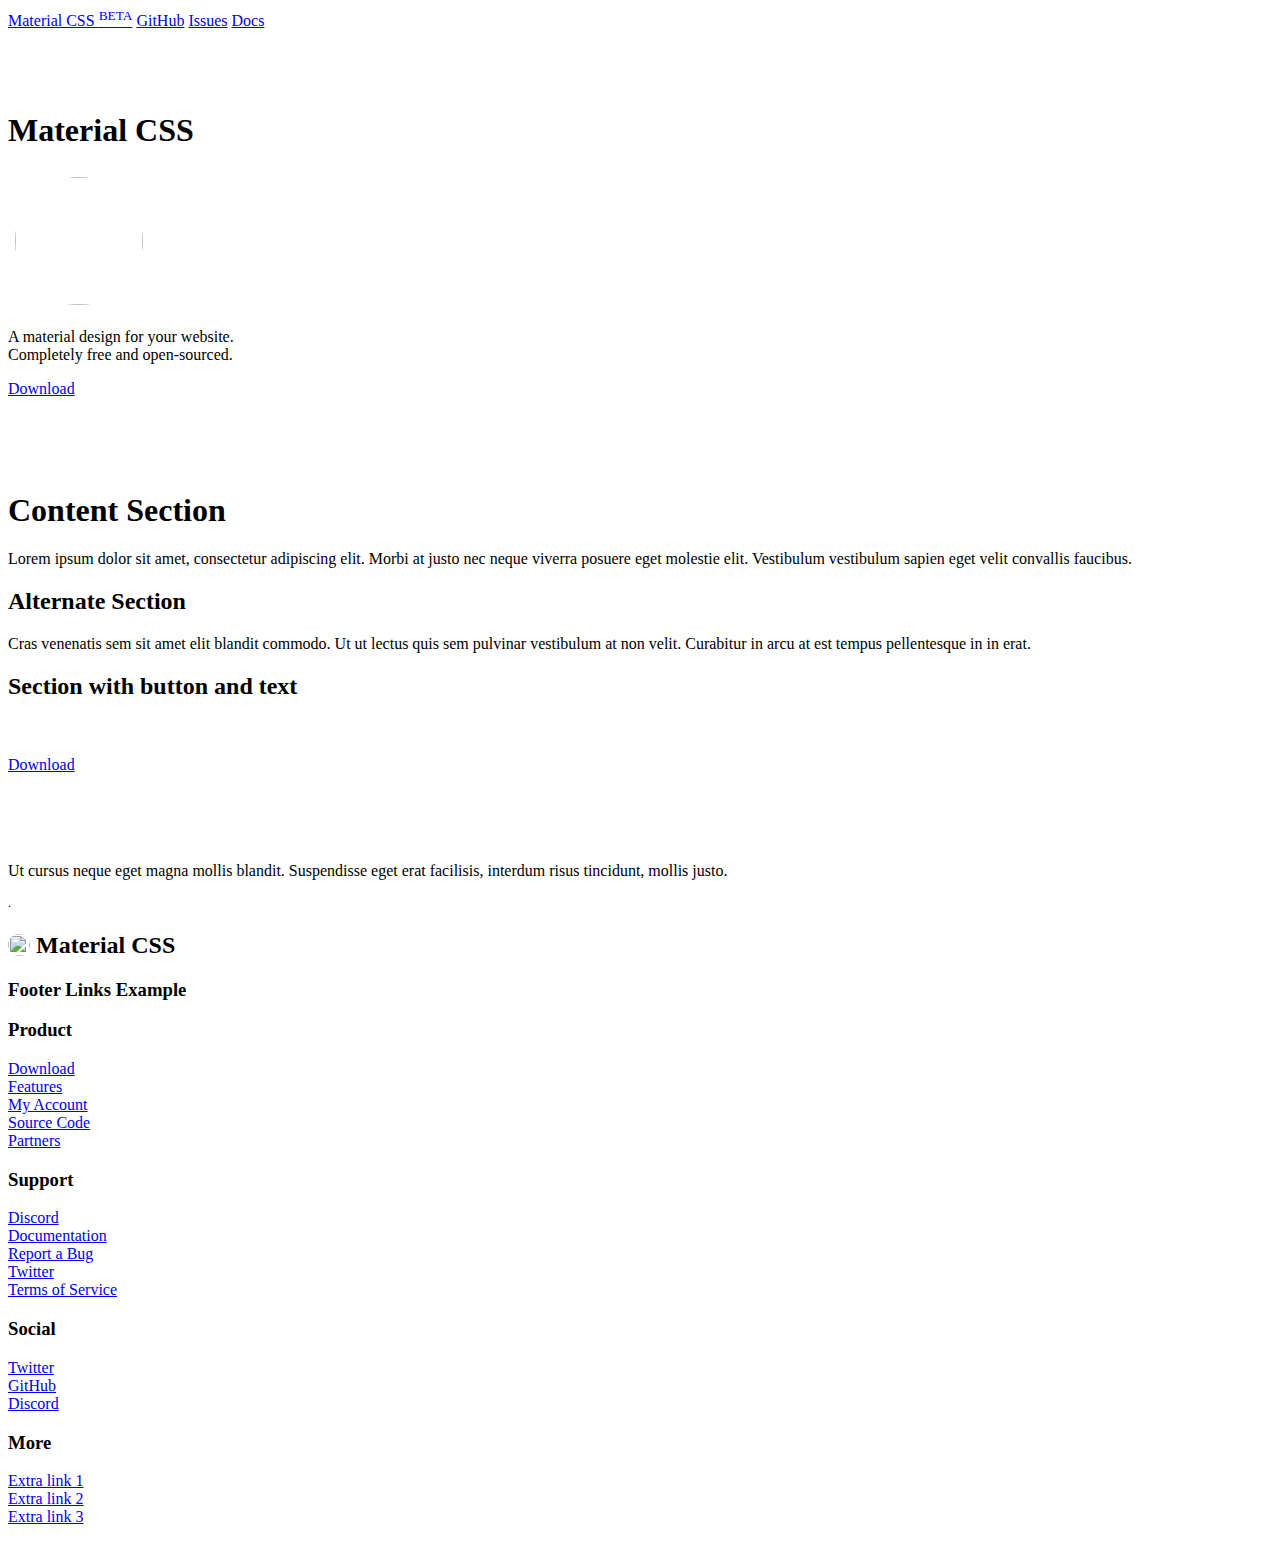
==== AciliOS/index.html @ a626cd0d "Added AciliOS" ====
<!DOCTYPE html>
<html lang="en">
<head>
    <title>Material CSS</title>
    <link rel="stylesheet" href="css/material-light.css">
    <meta name="viewport" content="width=device-width, initial-scale=1">
    <meta property="og:site_name" content="Nanomotion">
    <meta property="og:title" content="Material CSS">
    <meta property="og:description" content="A material design CSS theme, based on the style of https://discordapp.com.">
    <meta property="og:image" content="https://avatars3.githubusercontent.com/u/19719195">
    <meta property="og:image:type" content="image/png">
    <meta property="og:image:width" content="1800">
    <meta property="og:image:height" content="1800">
    <meta name="keywords" content="css, design, style, web design, nanomotion, github, nanomotion.github.io, software, python, discord, discord bot, discord bots, bot, bots, integration, discord moderation, music bot, music, visual basic, html, coding, programming, overwatch, orisa, numbani">
    <script src="https://use.fontawesome.com/f47a842f2a.js"></script>
    <!-- Google Analytics -->
    <script>
    (function(i,s,o,g,r,a,m){i['GoogleAnalyticsObject']=r;i[r]=i[r]||function(){
    (i[r].q=i[r].q||[]).push(arguments)},i[r].l=1*new Date();a=s.createElement(o),
    m=s.getElementsByTagName(o)[0];a.async=1;a.src=g;m.parentNode.insertBefore(a,m)
    })(window,document,'script','https://www.google-analytics.com/analytics.js','ga');
    ga('create', 'UA-105744989-1', 'auto');
    ga('send', 'pageview');
    </script>
    <!-- End Google Analytics -->
</head>
<body>
    <div id="wrapper">
        <header class="centre">
            <div class="navbar">
                <a href="#">Material CSS <sup class="text-badge white-badge">BETA</sup></a>
                <a class="right" href="https://github.com/Nanomotion/material-css"><i class="fa fa-github"></i><t hidemob> GitHub</t></a>
                <a class="right" href="https://github.com/Nanomotion/material-css/issues"><i class="fa fa-exclamation-circle"></i><t hidemob> Issues</t></a>
                <a class="right" href="docs"><i class="fa fa-book"></i><t hidemob> Docs</t></a>
            </div>
            <h1 style="padding-top: 60px;">Material CSS</h1>
            <img src="https://avatars3.githubusercontent.com/u/19719195" width="128" height="128" style="border: 7px solid #fff; border-radius: 50%;">
            <p>
                A material design for your website.<br>
                Completely free and open-sourced.
            </p>
            <div class="section">
                <div class="button-wrapper"><a href="https://github.com/Nanomotion/material-css/archive/master.zip" class="centre btn">Download</a></div>
                <br><br><br><br>
            </div>
        </header>
        <a name="features"></a>
        <div class="features centre">
            <div class="section">
                <h1>Content Section</h1>
                <p>Lorem ipsum dolor sit amet, consectetur adipiscing elit. Morbi at justo nec neque viverra posuere eget molestie elit. Vestibulum vestibulum sapien eget velit convallis faucibus.</p>
            </div>
            <div class="alternate">
                <div class="section alternate">
                    <h2>Alternate Section</h2>
                    <p>
                        Cras venenatis sem sit amet elit blandit commodo. Ut ut lectus quis sem pulvinar vestibulum at non velit. Curabitur in arcu at est tempus pellentesque in in erat.
                    </p>
                </div>
            </div>
            <div class="section">
                <h2>Section with button and text</h2>
                <br><br>
                <div class="button-wrapper"><a href="https://github.com/Nanomotion/material-css/archive/master.zip" class="centre btn btn-blue">Download</a></div>
                <br><br><br><br>
                <p>Ut cursus neque eget magna mollis blandit. Suspendisse eget erat facilisis, interdum risus tincidunt, mollis justo.</p>
                <p style="font-size: 12px;"></a>.
            </div>
        </div>
        <footer>
            <h2><img src="" width="22" height="22" style="border-radius: 50%; position: relative; top: 3.5px;"> Material CSS</h2>
            <h3>Footer Links Example</h3>
            <div class="footer-links">
                <div class="footer-links box">
                    <h3>Product</h3>
                    <p>
                        <a href="#">Download</a><br>
                        <a href="#">Features</a><br>
                        <a href="#">My Account</a><br>
                        <a href="#">Source Code</a><br>
                        <a href="#">Partners</a>
                    </p>
                </div>
                <div class="footer-links box">
                    <h3>Support</h3>
                    <p>
                        <a href="#">Discord</a><br>
                        <a href="#">Documentation</a><br>
                        <a href="#">Report a Bug</a><br>
                        <a href="#">Twitter</a><br>
                        <a href="#">Terms of Service</a>
                    </p>
                </div>
                <div class="footer-links box">
                    <h3>Social</h3>
                    <p>
                        <a href="#">Twitter</a><br>
                        <a href="#">GitHub</a><br>
                        <a href="#">Discord</a>
                    </p>
                </div>
                <div class="footer-links box">
                    <h3>More</h3>
                    <p>
                        <a href="#">Extra link 1</a><br>
                        <a href="#">Extra link 2</a><br>
                        <a href="#">Extra link 3</a>
                    </p>
                </div>
            </div>
        </footer>
    </div>
</body>
</html>
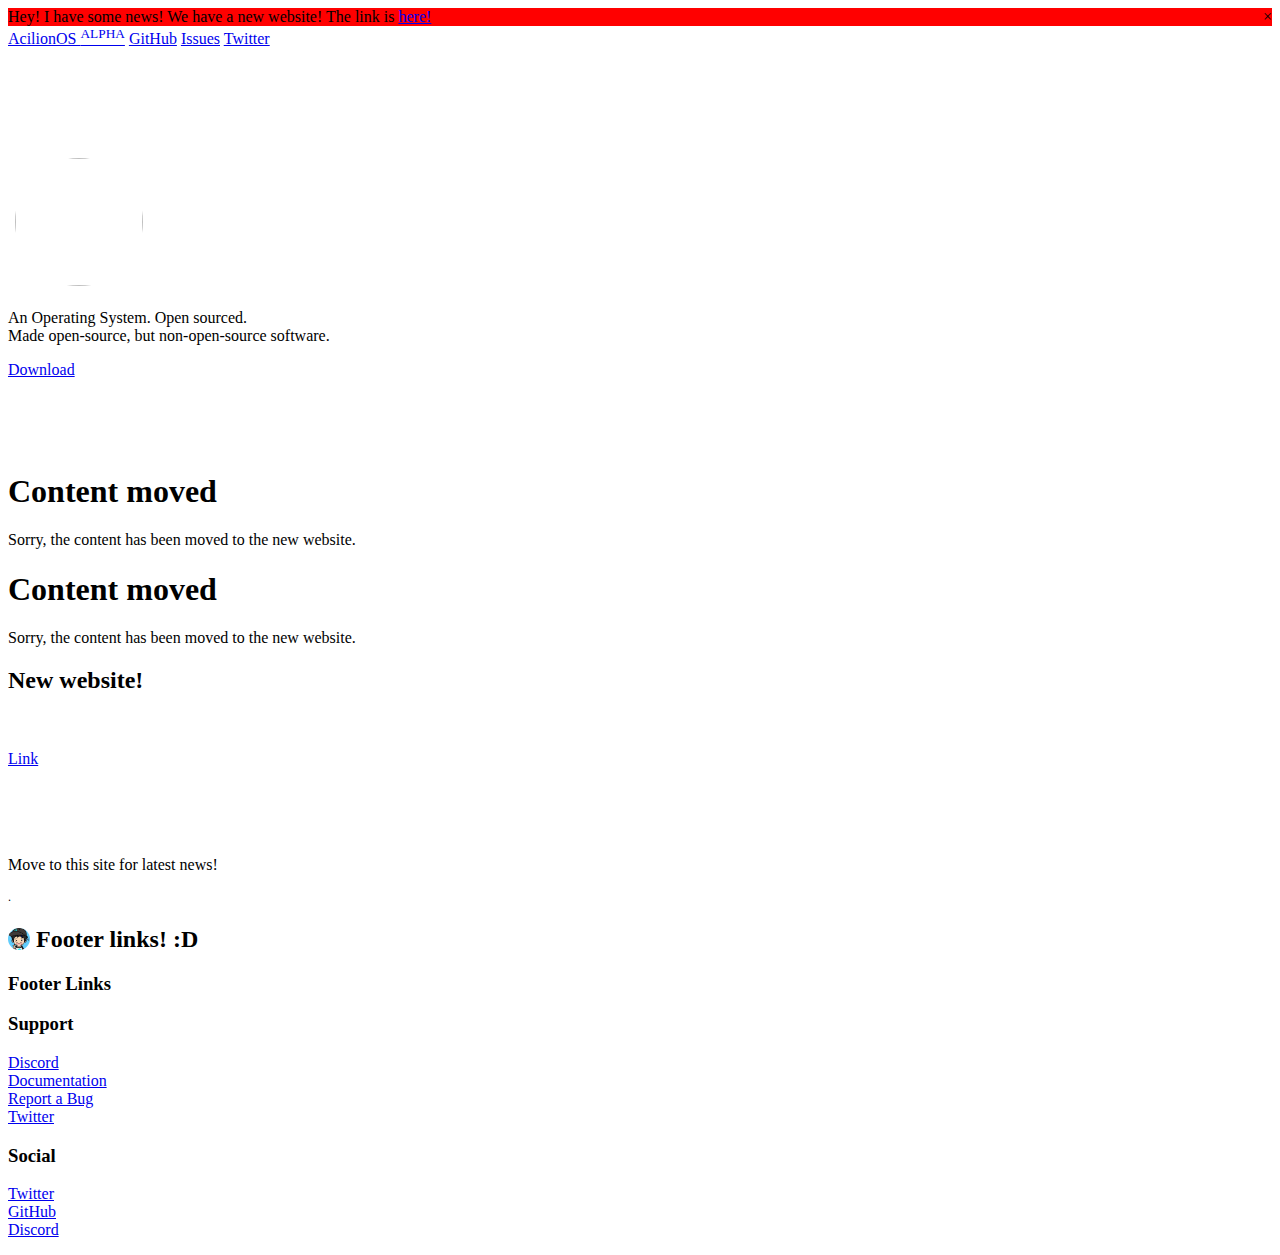
==== commit 988bacd9: "Edited AciliOS website and 404" ====
--- a/AciliOS/index.html
+++ b/AciliOS/index.html
@@ -1,13 +1,13 @@
 <!DOCTYPE html>
 <html lang="en">
 <head>
-    <title>Material CSS</title>
-    <link rel="stylesheet" href="css/material-light.css">
+    <title>AcilionOS</title>
+    <link rel="stylesheet" href="private/css/material-light.css">
     <meta name="viewport" content="width=device-width, initial-scale=1">
-    <meta property="og:site_name" content="Nanomotion">
-    <meta property="og:title" content="Material CSS">
-    <meta property="og:description" content="A material design CSS theme, based on the style of https://discordapp.com.">
-    <meta property="og:image" content="https://avatars3.githubusercontent.com/u/19719195">
+    <meta property="og:site_name" content="AcilionOS">
+    <meta property="og:title" content="AcilionOS ALPHA">
+    <meta property="og:description" content="An operating system, built using Clickteam Fusion 2.5.">
+    <meta property="og:image" content="https://avatars2.githubusercontent.com/u/20620191">
     <meta property="og:image:type" content="image/png">
     <meta property="og:image:width" content="1800">
     <meta property="og:image:height" content="1800">
@@ -26,85 +26,68 @@
 </head>
 <body>
     <div id="wrapper">
+	<div class="unsupported-browser-notif" id="unsupported-browser-notif" style="background-color: #FF0000; !important">
+        <span onclick="this.parentElement.style.display='none';" style="float: right; cursor: pointer;">&times;</span>
+        <span>Hey! I have some news! We have a new website! The link is <a href="https://acilionos.github.io">here!</a></span>
+      </div>
         <header class="centre">
             <div class="navbar">
-                <a href="#">Material CSS <sup class="text-badge white-badge">BETA</sup></a>
-                <a class="right" href="https://github.com/Nanomotion/material-css"><i class="fa fa-github"></i><t hidemob> GitHub</t></a>
-                <a class="right" href="https://github.com/Nanomotion/material-css/issues"><i class="fa fa-exclamation-circle"></i><t hidemob> Issues</t></a>
-                <a class="right" href="docs"><i class="fa fa-book"></i><t hidemob> Docs</t></a>
+                <a href="#">AcilionOS <sup class="text-badge white-badge">ALPHA</sup></a>
+                <a class="right" href="https://github.com/BluSpring"><i class="fa fa-github"></i><t hidemob> GitHub</t></a>
+                <a class="right" href="https://github.com/BluSpring/AciliOS/issues"><i class="fa fa-exclamation-circle"></i><t hidemob> Issues</t></a>
+                <a class="right" href="https://twitter.com/realindohqblu"><i class="fa fa-twitter"></i><t hidemob> Twitter</t></a>
             </div>
-            <h1 style="padding-top: 60px;">Material CSS</h1>
-            <img src="https://avatars3.githubusercontent.com/u/19719195" width="128" height="128" style="border: 7px solid #fff; border-radius: 50%;">
+            <h1 style="padding-top: 60px;"></h1>
+            <img src="https://avatars2.githubusercontent.com/u/20620191" width="128" height="128" style="border: 7px solid #fff; border-radius: 50%;">
             <p>
-                A material design for your website.<br>
-                Completely free and open-sourced.
+                An Operating System. Open sourced.<br>
+				Made open-source, but non-open-source software.
             </p>
             <div class="section">
-                <div class="button-wrapper"><a href="https://github.com/Nanomotion/material-css/archive/master.zip" class="centre btn">Download</a></div>
+                <div class="button-wrapper"><a href="https://acilionos.github.io/dl" class="centre btn">Download</a></div>
                 <br><br><br><br>
             </div>
         </header>
         <a name="features"></a>
         <div class="features centre">
             <div class="section">
-                <h1>Content Section</h1>
-                <p>Lorem ipsum dolor sit amet, consectetur adipiscing elit. Morbi at justo nec neque viverra posuere eget molestie elit. Vestibulum vestibulum sapien eget velit convallis faucibus.</p>
+                <h1>Content moved</h1>
+                <p>Sorry, the content has been moved to the new website.</p>
             </div>
             <div class="alternate">
                 <div class="section alternate">
-                    <h2>Alternate Section</h2>
-                    <p>
-                        Cras venenatis sem sit amet elit blandit commodo. Ut ut lectus quis sem pulvinar vestibulum at non velit. Curabitur in arcu at est tempus pellentesque in in erat.
-                    </p>
+					<h1>Content moved</h1>
+					<p>Sorry, the content has been moved to the new website.</p>
                 </div>
             </div>
             <div class="section">
-                <h2>Section with button and text</h2>
+                <h2>New website!</h2>
                 <br><br>
-                <div class="button-wrapper"><a href="https://github.com/Nanomotion/material-css/archive/master.zip" class="centre btn btn-blue">Download</a></div>
+                <div class="button-wrapper"><a href="https://acilionos.github.io" class="centre btn btn-blue">Link</a></div>
                 <br><br><br><br>
-                <p>Ut cursus neque eget magna mollis blandit. Suspendisse eget erat facilisis, interdum risus tincidunt, mollis justo.</p>
+                <p>Move to this site for latest news!</p>
                 <p style="font-size: 12px;"></a>.
             </div>
         </div>
         <footer>
-            <h2><img src="" width="22" height="22" style="border-radius: 50%; position: relative; top: 3.5px;"> Material CSS</h2>
-            <h3>Footer Links Example</h3>
+            <h2><img src="https://bluspring.github.io/private/icons/normal-page.ico" width="22" height="22" style="border-radius: 50%; position: relative; top: 3.5px;"> Footer links! :D</h2>
+            <h3>Footer Links</h3>
             <div class="footer-links">
-                <div class="footer-links box">
-                    <h3>Product</h3>
-                    <p>
-                        <a href="#">Download</a><br>
-                        <a href="#">Features</a><br>
-                        <a href="#">My Account</a><br>
-                        <a href="#">Source Code</a><br>
-                        <a href="#">Partners</a>
-                    </p>
-                </div>
                 <div class="footer-links box">
                     <h3>Support</h3>
                     <p>
-                        <a href="#">Discord</a><br>
-                        <a href="#">Documentation</a><br>
-                        <a href="#">Report a Bug</a><br>
-                        <a href="#">Twitter</a><br>
-                        <a href="#">Terms of Service</a>
+                        <a href="https://discord.gg/xegmTCS">Discord</a><br>
+                        <a href="https://bluspring.github.io/docs">Documentation</a><br>
+                        <a href="https://github.com/BluSpring/BluSpring.github.io/issues/new">Report a Bug</a><br>
+                        <a href="https://twitter.com/realindohqblu">Twitter</a><br>
                     </p>
                 </div>
                 <div class="footer-links box">
                     <h3>Social</h3>
                     <p>
-                        <a href="#">Twitter</a><br>
-                        <a href="#">GitHub</a><br>
-                        <a href="#">Discord</a>
-                    </p>
-                </div>
-                <div class="footer-links box">
-                    <h3>More</h3>
-                    <p>
-                        <a href="#">Extra link 1</a><br>
-                        <a href="#">Extra link 2</a><br>
-                        <a href="#">Extra link 3</a>
+                        <a href="https://twitter.com/realindohqblu">Twitter</a><br>
+                        <a href="https://github.com/BluSpring">GitHub</a><br>
+                        <a href="https://discord.gg/xegmTCS">Discord</a>
                     </p>
                 </div>
             </div>
